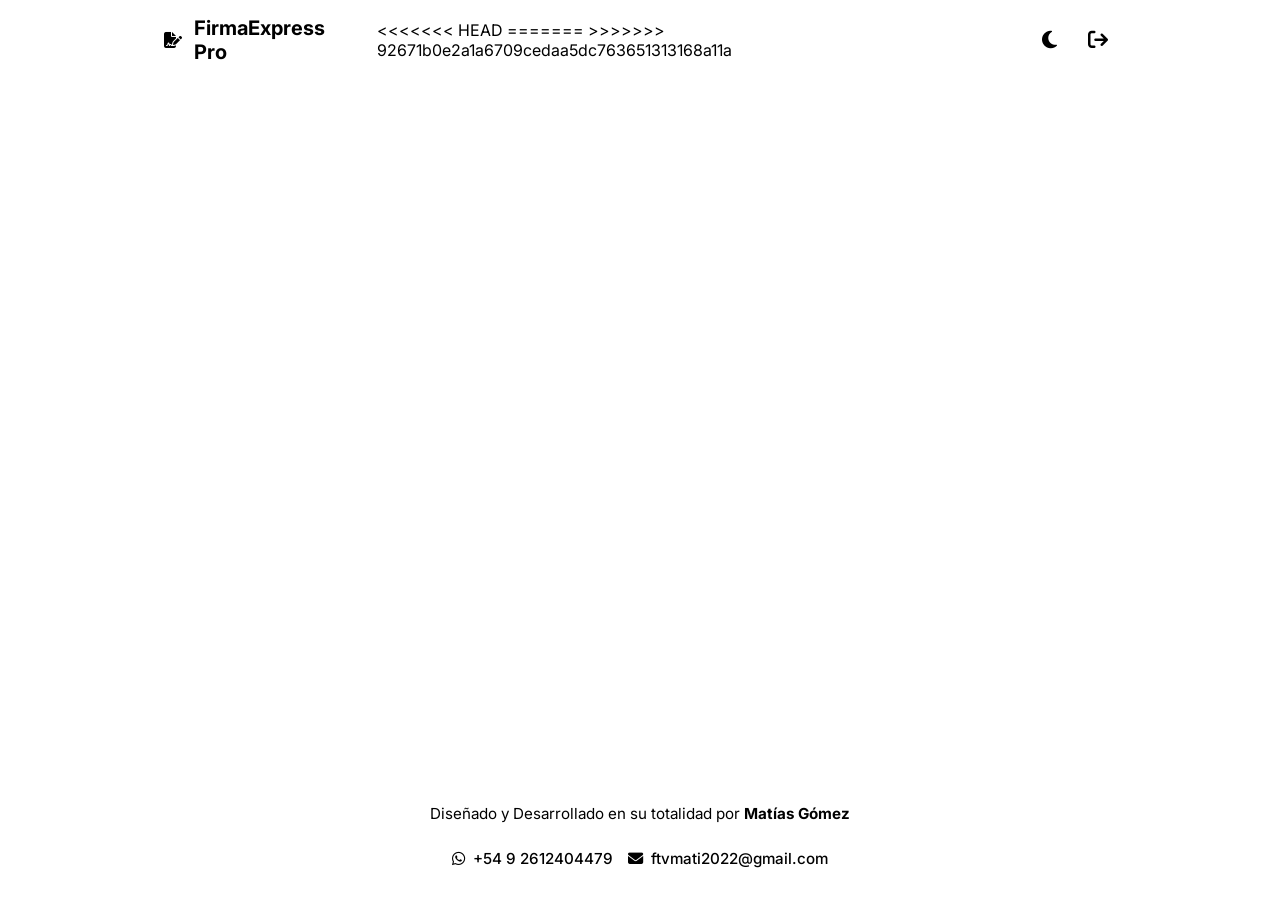
==== app.html @ 1c1e403b "MN" ====
<!DOCTYPE html>
<html lang="es">
<head>
    <meta charset="UTF-8">
    <meta name="viewport" content="width=device-width, initial-scale=1.0">
    <title>Panel de Control - FirmaExpress Pro</title>
    <meta name="darkreader-lock"> <!-- Bloquea extensiones como Dark Reader -->
    <link rel="stylesheet" href="styles.css">
    <link href="https://fonts.googleapis.com/css2?family=Inter:wght@300;400;500;600;700&display=swap" rel="stylesheet">
    <link rel="stylesheet" href="https://cdnjs.cloudflare.com/ajax/libs/font-awesome/6.4.0/css/all.min.css">
    <style>
        /* Estilos para el Modal y Selectores */
        .modal { display: none; position: fixed; top: 0; left: 0; width: 100%; height: 100%; background: rgba(0,0,0,0.6); align-items: center; justify-content: center; z-index: 1000; backdrop-filter: blur(4px); padding: 20px; }
        .modal-content { background: var(--surface-color); padding: 30px; border-radius: var(--border-radius); width: 90%; max-width: 500px; box-shadow: var(--shadow-lg); max-height: 90vh; overflow-y: auto; position: relative; }
        .form-group-modal { margin-bottom: 15px; }
        .form-group-modal label { display: block; margin-bottom: 5px; font-weight: 500; color: var(--text-primary); }
        .form-group-modal input, .form-group-modal select { width: 100%; padding: 12px; border: 1px solid var(--border-color); border-radius: 8px; background: var(--bg-color); color: var(--text-primary); font-family: inherit; }
        .flex-between { display: flex; justify-content: space-between; align-items: center; }
        
        .radio-group { display: flex; flex-direction: column; gap: 10px; margin-top: 15px; }
        .radio-option { display: flex; align-items: center; gap: 10px; cursor: pointer; padding: 10px; border: 1px solid var(--border-color); border-radius: 8px; transition: all 0.2s; }
        .radio-option:hover { border-color: var(--primary-color); background: rgba(37, 99, 235, 0.05); }
        .radio-option input[type="radio"] { accent-color: var(--primary-color); transform: scale(1.2); }
    </style>
</head>
<body>
    <header>
        <div class="header-content">
            <div class="logo">
                <img id="customLogo" src="" style="display: none; height: 40px; border-radius: 4px; margin-right: 10px;" onerror="this.style.display='none'; document.getElementById('defaultLogoIcon').style.display='block';">
                <i class="fa-solid fa-file-signature" id="defaultLogoIcon"></i>
                <h1 id="headerTitle">FirmaExpress Pro</h1>
            </div>
            <div style="display: flex; gap: 15px; align-items: center;">
                <span id="userEmailDisplay" style="font-size: 0.9rem; color: var(--text-secondary); font-weight: 500;"></span>
                <button id="btnPerfil" class="icon-btn" title="Mi Perfil / Cambiar Clave" style="display: none;" onclick="abrirModalPerfil()">
                    <i class="fa-solid fa-user-gear"></i>
                </button>
<<<<<<< HEAD
=======
                <button id="btnDownloadPDF" class="icon-btn" title="Descargar PDF" style="display: none;" onclick="descargarUltimoPDF()">
                    <i class="fa-solid fa-file-arrow-down"></i>
                </button>
>>>>>>> 92671b0e2a1a6709cedaa5dc763651313168a11a
                <button id="themeToggle" class="icon-btn" aria-label="Cambiar tema">
                    <i class="fa-solid fa-moon"></i>
                </button>
                <button id="btnLogout" class="icon-btn" aria-label="Cerrar sesión" title="Cerrar sesión" style="color: var(--danger-color);">
                    <i class="fa-solid fa-arrow-right-from-bracket"></i>
                </button>
            </div>
        </div>
    </header>

    <!-- ========================================== -->
    <!-- DASHBOARD SUPER ADMIN (Solo visible para Matías) -->
    <!-- ========================================== -->
    <main class="container" id="superAdminDashboard" style="display: none;">
        <section class="card">
            <div class="flex-between" style="margin-bottom: 25px;">
                <h2><i class="fa-solid fa-building-user"></i> Empresas Clientes</h2>
                <button class="btn btn-primary" onclick="abrirModalEmpresa()">
                    <i class="fa-solid fa-plus"></i> Registrar Empresa
                </button>
            </div>
            
            <div class="table-container">
                <table class="modern-table">
                    <thead>
                        <tr>
                            <th>Nombre / WhatsApp</th>
                            <th>Email de Acceso</th>
                            <th>Acciones</th>
                        </tr>
                    </thead>
                    <tbody id="empresasList">
                        <!-- Generado por JS -->
                    </tbody>
                </table>
            </div>
        </section>
    </main>


    <!-- ========================================== -->
    <!-- DASHBOARD CLIENTE / TENANT -->
    <!-- ========================================== -->
    <main class="container" id="tenantDashboard" style="display: none;">
        
        <!-- Botón Volver (solo le aparece a Matías cuando entra a revisar un cliente) -->
        <button id="btnVolverAdmin" class="btn" style="display: none; margin-bottom: 20px; background-color: var(--text-secondary); color: white;" onclick="volverAlAdmin()">
            <i class="fa-solid fa-arrow-left"></i> Volver a mi panel de administrador
        </button>

        <section class="card upload-section">
            <h2><i class="fa-solid fa-cloud-arrow-up"></i> Enviar Documento a Firmar</h2>
<<<<<<< HEAD
            <p class="subtitle">Subí el PDF original y elegí cómo querés que se aplique la firma digital.</p>
=======
            <p class="subtitle">Subí el PDF original y elegí cómo querés que se aplique la firma electrónica.</p>
>>>>>>> 92671b0e2a1a6709cedaa5dc763651313168a11a
            
            <form id="uploadForm" class="upload-form">
                <div class="form-group file-upload-wrapper">
                    <input type="file" id="pdfFile" accept="application/pdf" class="file-input" required>
                    <div class="file-upload-design">
                        <i class="fa-regular fa-file-pdf"></i>
                        <span id="fileNameDisplay">Hacé clic para seleccionar el PDF</span>
                    </div>
                </div>

                <!-- SELECTOR DE MODO DE FIRMA -->
                <div style="margin-top: 25px; margin-bottom: 25px; text-align: left; background: var(--bg-color); padding: 20px; border-radius: 8px; border: 1px solid var(--border-color);">
                    <label style="font-weight: 600; font-size: 1.1rem; color: var(--text-primary); display:block; margin-bottom: 10px;">
                        <i class="fa-solid fa-pen-nib"></i> Ubicación de la Firma en este PDF:
                    </label>
                    <div class="radio-group">
                        <label class="radio-option" style="flex-direction: column; align-items: flex-start;">
                            <div style="display: flex; align-items: center; gap: 10px; width: 100%;">
                                <input type="radio" name="modoFirma" value="misma_hoja" checked onchange="document.getElementById('posicionFirmaContainer').style.display='block'"> 
                                <span><strong>Misma Hoja:</strong> Estampar firma chiquita en la última hoja del documento original.</span>
                            </div>
                            <div id="posicionFirmaContainer" style="margin-left: 28px; margin-top: 10px; padding: 10px; background: rgba(0,0,0,0.02); border-radius: 8px; width: calc(100% - 28px);">
                                <label style="font-size: 0.9rem; color: var(--text-secondary); display: block; margin-bottom: 5px;"><i class="fa-solid fa-arrows-to-dot"></i> Seleccione la ubicación de la firma en la hoja:</label>
                                <select id="posicionFirma" style="width: 100%; padding: 8px; border-radius: 6px; border: 1px solid var(--border-color); background: var(--surface-color); color: var(--text-primary); font-family: inherit; margin-top: 5px;">
                                    <option value="abajo_izquierda">Abajo a la Izquierda</option>
                                    <option value="abajo_centro">Abajo en el Centro</option>
                                    <option value="abajo_derecha">Abajo a la Derecha</option>
                                    <option value="centro_izquierda">Centro a la Izquierda</option>
                                    <option value="centro">En el Centro</option>
                                    <option value="centro_derecha">Centro a la Derecha</option>
                                    <option value="arriba_izquierda">Arriba a la Izquierda</option>
                                    <option value="arriba_centro">Arriba en el Centro</option>
                                    <option value="arriba_derecha">Arriba a la Derecha</option>
                                </select>
                            </div>
                        </label>
                        <label class="radio-option">
<<<<<<< HEAD
=======
                            <input type="radio" name="modoFirma" value="todas_las_hojas" onchange="document.getElementById('posicionFirmaContainer').style.display='block'"> 
                            <span><strong>Todas las Hojas:</strong> Estampar la firma en la misma posición en todas las páginas del PDF.</span>
                        </label>
                        <label class="radio-option">
>>>>>>> 92671b0e2a1a6709cedaa5dc763651313168a11a
                            <input type="radio" name="modoFirma" value="hoja_nueva" onchange="document.getElementById('posicionFirmaContainer').style.display='none'"> 
                            <span><strong>Hoja Anexa:</strong> Agregar una nueva hoja legal al final exclusiva para firmas (Ideal documentos largos).</span>
                        </label>
                    </div>
                </div>

                <button type="submit" class="btn btn-primary" id="btnUpload" disabled>
                    <i class="fa-solid fa-link"></i> Generar Link Único para el Cliente
                </button>
            </form>
        </section>

        <section class="card list-section">
<<<<<<< HEAD
            <h2 style="color: var(--primary-color);"><i class="fa-solid fa-clock-rotate-left"></i> Documentos Pendientes <span id="pendingCounter" class="counter-badge" style="display: none;">0</span></h2>
=======
            <div class="flex-between" style="margin-bottom: 15px;">
                <h2><i class="fa-solid fa-file-signature"></i> Documentos Pendientes <span id="pendingCounter" class="counter-badge" style="display: none;">0</span></h2>
            </div>
>>>>>>> 92671b0e2a1a6709cedaa5dc763651313168a11a
            <div class="table-container">
                <table class="modern-table">
                    <thead>
                        <tr>
<<<<<<< HEAD
                            <th>ARCHIVO PDF</th>
                            <th>ESTADO / INFO</th>
                            <th>ACCIONES</th>
=======
                            <th>Archivo PDF</th>
                            <th>Estado / Info</th>
                            <th>Acciones</th>
>>>>>>> 92671b0e2a1a6709cedaa5dc763651313168a11a
                        </tr>
                    </thead>
                    <tbody id="auditsList">
                        <!-- Generado por JS -->
<<<<<<< HEAD
=======
                        <tr class="empty-state">
                            <td colspan="3">Cargando documentos...</td>
                        </tr>
>>>>>>> 92671b0e2a1a6709cedaa5dc763651313168a11a
                    </tbody>
                </table>
            </div>
        </section>

<<<<<<< HEAD
        <section class="card list-section" style="margin-top: 30px;">
            <h2 style="color: var(--success-color);"><i class="fa-solid fa-history"></i> Historial de Documentos Firmados</h2>
            <div class="table-container">
                <table class="modern-table">
                    <thead>
                        <tr>
                            <th>ARCHIVO PDF</th>
                            <th>FECHA FIRMA</th>
                            <th>FIRMANTE</th>
                            <th>ACCIONES</th>
=======
        <section class="card list-section">
            <h2><i class="fa-solid fa-clock-rotate-left"></i> Historial de Documentos Firmados <span id="historyCounter" class="counter-badge" style="display: none;">0</span></h2>
            <div class="table-container">
                <table class="modern-table" id="historyTable">
                    <thead>
                        <tr>
                            <th>Archivo PDF</th>
                            <th>Fecha Firma</th>
                            <th>Firmante</th>
                            <th>Acciones</th>
>>>>>>> 92671b0e2a1a6709cedaa5dc763651313168a11a
                        </tr>
                    </thead>
                    <tbody id="historyList">
                        <!-- Generado por JS -->
<<<<<<< HEAD
                        <tr class="empty-state"><td colspan="4">No hay documentos firmados todavía.</td></tr>
=======
>>>>>>> 92671b0e2a1a6709cedaa5dc763651313168a11a
                    </tbody>
                </table>
            </div>
        </section>
    </main>


    <!-- ========================================== -->
    <!-- MODAL NUEVA EMPRESA -->
    <!-- ========================================== -->
    <div id="modalEmpresa" class="modal">
        <div class="modal-content card">
            <h2 style="margin-top: 0; color: var(--primary-color);" id="modalEmpresaTitle"><i class="fa-solid fa-building"></i> Dar de Alta Cliente</h2>
            <p style="color: var(--text-secondary); margin-bottom: 20px; font-size: 0.9rem;" id="modalEmpresaSub">Creá el usuario para que el estudio/empresa pueda ingresar a su propio panel privado.</p>
            
            <form id="formNuevaEmpresa">
                <input type="hidden" id="editEmpresaId">
                <div class="form-group-modal">
                    <label>Nombre Comercial</label>
                    <input type="text" id="empNombre" required placeholder="Ej: Estudio Jurídico López">
                </div>
                <div class="form-group-modal">
                    <label>WhatsApp de Contacto</label>
                    <input type="text" id="empWhatsapp" placeholder="Ej: 5492612404479">
                </div>
                <div class="form-group-modal">
                    <label>Email de Acceso</label>
                    <input type="email" id="empEmail" required placeholder="contacto@estudiolopez.com">
                </div>
                <div class="form-group-modal" id="passGroup">
                    <label>Contraseña Inicial</label>
                    <input type="text" id="empPassword" placeholder="Escribile una clave inicial">
                </div>
                <div class="form-group-modal">
                    <label>Logo de la Empresa (URL o Subir Archivo)</label>
                    <div style="display: flex; flex-direction: column; gap: 10px;">
                        <input type="url" id="empLogoUrl" placeholder="Pegar link de imagen aquí...">
                        <div style="display: flex; align-items: center; gap: 10px;">
                            <label for="empLogoFile" class="btn" style="background: var(--text-secondary); color: white; cursor: pointer; font-size: 0.8rem; margin: 0; flex: 1; text-align: center; padding: 8px;">
                                <i class="fa-solid fa-upload"></i> Seleccionar Imagen de PC
                            </label>
                            <input type="file" id="empLogoFile" accept="image/*" style="display: none;">
                        </div>
                        <div id="logoPreviewContainer" style="display: none; text-align: center; margin-top: 5px; padding: 10px; border: 1px dashed var(--border-color); border-radius: 8px;">
                            <p style="font-size: 0.7rem; color: var(--text-secondary); margin-bottom: 5px;">Vista previa del logo:</p>
                            <img id="logoPreview" src="" style="max-height: 60px; max-width: 100%; border-radius: 4px;">
                            <button type="button" class="btn" style="background: var(--danger-color); color: white; padding: 2px 8px; font-size: 0.7rem; margin-top: 5px; display: block; margin-left: auto; margin-right: auto;" onclick="quitarLogoPreview()">
                                <i class="fa-solid fa-trash"></i> Quitar
                            </button>
                        </div>
                    </div>
                </div>
                <div class="form-group-modal">
                    <label>Color Corporativo (Marca Blanca)</label>
                    <div style="display: flex; align-items: center; gap: 15px; background: var(--bg-color); padding: 10px; border-radius: 8px; border: 1px solid var(--border-color);">
                        <input type="color" id="empColor" value="#2563eb" style="width: 50px; height: 40px; border: none; background: none; cursor: pointer;">
                        <span style="font-size: 0.85rem; color: var(--text-secondary);">Elegí el color principal del panel para este cliente.</span>
                    </div>
                </div>
                <div id="editActions" style="display: none; margin-top: 10px; padding: 10px; background: rgba(59, 130, 246, 0.05); border-radius: 8px;">
                    <p style="font-size: 0.8rem; margin-bottom: 5px;"><strong>Gestión de Claves:</strong></p>
                    <button type="button" class="btn" style="background: var(--warning-color); color: white; width: 100%; font-size: 0.8rem;" onclick="mandarResetClave()">
                        <i class="fa-solid fa-envelope-open-text"></i> Enviar Email para Reestablecer Clave
                    </button>
                </div>
                <div style="display: flex; gap: 15px; margin-top: 25px;">
                    <button type="button" class="btn" style="background: transparent; color: var(--danger-color); border: 1px solid var(--danger-color); flex: 1;" onclick="cerrarModalEmpresa()">Cancelar</button>
                    <button type="submit" class="btn btn-primary" style="flex: 2;" id="btnGuardarEmpresa">Guardar Cambios</button>
                </div>
            </form>
        </div>
    </div>

    <!-- ========================================== -->
    <!-- MODAL MI PERFIL (CLIENTE) -->
    <!-- ========================================== -->
    <div id="modalPerfil" class="modal">
        <div class="modal-content card">
            <h2 style="margin-top: 0; color: var(--primary-color);"><i class="fa-solid fa-user-shield"></i> Mi Perfil</h2>
            <p style="color: var(--text-secondary); margin-bottom: 20px; font-size: 0.9rem;">Podés cambiar tu contraseña de acceso aquí.</p>
            
            <form id="formCambiarClave">
                <div class="form-group-modal">
                    <label>Nueva Contraseña</label>
                    <input type="password" id="newPassword" required minlength="6" placeholder="Mínimo 6 caracteres">
                </div>
                <div class="form-group-modal">
                    <label>Repetir Nueva Contraseña</label>
                    <input type="password" id="newPasswordConfirm" required minlength="6">
                </div>
                <div style="display: flex; gap: 15px; margin-top: 30px;">
                    <button type="button" class="btn" style="background: transparent; color: var(--text-secondary); border: 1px solid var(--text-secondary); flex: 1;" onclick="cerrarModalPerfil()">Cerrar</button>
                    <button type="submit" class="btn btn-primary" style="flex: 2;">Actualizar Contraseña</button>
                </div>
            </form>
        </div>
    </div>

    <footer>
        <div class="footer-content">
            <p class="credits">Diseñado y Desarrollado en su totalidad por <strong>Matías Gómez</strong></p>
            <div class="contact-info" style="display: flex; gap: 15px; justify-content: center; margin-top: 10px;">
                <a href="https://wa.me/5492612404479" target="_blank" class="contact-item" style="color: var(--text-secondary); text-decoration: none;">
                    <i class="fa-brands fa-whatsapp"></i> +54 9 2612404479
                </a>
                <a href="mailto:ftvmati2022@gmail.com" class="contact-item" style="color: var(--text-secondary); text-decoration: none;">
                    <i class="fa-solid fa-envelope"></i> ftvmati2022@gmail.com
                </a>
            </div>
        </div>
    </footer>

    <!-- Firebase SDK -->
    <script src="https://www.gstatic.com/firebasejs/10.9.0/firebase-app-compat.js"></script>
    <script src="https://www.gstatic.com/firebasejs/10.9.0/firebase-auth-compat.js"></script>
    <script src="https://www.gstatic.com/firebasejs/10.9.0/firebase-firestore-compat.js"></script>
    <script src="https://unpkg.com/pdf-lib/dist/pdf-lib.min.js"></script>
    
    <script src="app.js" defer></script>
</body>
</html>
---- styles.css ----
:root {
    color-scheme: only light; /* Avisa al navegador que no fuerce modo oscuro */
}

/* MODO CLARO (LUNA) - BLANCO ABSOLUTO FORZADO */
html[data-theme="light"], 
body[data-theme="light"],
[data-theme="light"] :root {
    --bg-color: #ffffff !important;
    --surface-color: #ffffff !important;
    --text-primary: #000000 !important;
    --text-secondary: #334155 !important;
    --primary-color: #2563eb !important;
    --primary-hover: #1d4ed8 !important;
    --success-color: #10b981 !important;
    --danger-color: #ef4444 !important;
    --warning-color: #f59e0b !important;
    --border-color: #cbd5e1 !important;
    --shadow-sm: 0 1px 3px 0 rgb(0 0 0 / 0.1) !important;
    --shadow-md: 0 4px 6px -1px rgb(0 0 0 / 0.1) !important;
    --shadow-lg: 0 10px 15px -3px rgb(0 0 0 / 0.1) !important;
    background-color: #ffffff !important;
    color: #000000 !important;
}

/* MODO OSCURO (SOL) - NEGRO CARBÓN PURO */
html[data-theme="dark"],
body[data-theme="dark"] {
    --bg-color: #000000 !important;
    --surface-color: #0a0a0a !important;
    --text-primary: #ffffff !important;
    --text-secondary: #a1a1aa !important;
    --primary-color: #3b82f6 !important;
    --primary-hover: #60a5fa !important;
    --success-color: #10b981 !important;
    --danger-color: #ef4444 !important;
    --warning-color: #f59e0b !important;
    --border-color: #27272a !important;
    --shadow-md: 0 4px 6px -1px rgb(0 0 0 / 0.8) !important;
    --shadow-lg: 0 10px 15px -3px rgb(0 0 0 / 0.9) !important;
    background-color: #000000 !important;
}

/* Estilos para select y option (asegurar visibilidad en modo oscuro) */
select, option {
    background-color: var(--surface-color);
    color: var(--text-primary);
}

select:focus {
    outline: none;
    border-color: var(--primary-color);
}

* {
    box-sizing: border-box;
    margin: 0;
    padding: 0;
}

body {
    font-family: 'Inter', system-ui, -apple-system, sans-serif;
    background-color: var(--bg-color);
    color: var(--text-primary);
    transition: var(--transition);
    display: flex;
    flex-direction: column;
    min-height: 100vh;
}

/* Header */
header {
    background-color: var(--surface-color);
    box-shadow: var(--shadow-sm);
    padding: 1rem 0;
    position: sticky;
    top: 0;
    z-index: 10;
}

.header-content {
    max-width: 1000px;
    margin: 0 auto;
    padding: 0 1.5rem;
    display: flex;
    justify-content: space-between;
    align-items: center;
}

.logo {
    display: flex;
    align-items: center;
    gap: 0.75rem;
    color: var(--primary-color);
}

.logo h1 {
    font-size: 1.25rem;
    font-weight: 700;
    color: var(--text-primary);
}

.icon-btn {
    background: none;
    border: none;
    cursor: pointer;
    font-size: 1.25rem;
    color: var(--text-secondary);
    padding: 0.5rem;
    border-radius: 50%;
    transition: all 0.2s;
}

.icon-btn:hover {
    color: var(--primary-color);
    background-color: rgba(59, 130, 246, 0.1);
}

/* Container & Layout */
.container {
    max-width: 1000px;
    margin: 2rem auto;
    padding: 0 1.5rem;
    flex: 1;
    display: flex;
    flex-direction: column;
    gap: 2rem;
}

/* Tarjetas (Cards) */
.card {
    background-color: var(--surface-color);
    border-radius: var(--border-radius);
    padding: 2rem;
    box-shadow: var(--shadow-md);
    transition: var(--transition);
}

.card h2 {
    font-size: 1.5rem;
    font-weight: 600;
    margin-bottom: 0.5rem;
    display: flex;
    align-items: center;
    gap: 0.75rem;
}

.subtitle {
    color: var(--text-secondary);
    margin-bottom: 2rem;
    font-size: 0.95rem;
}

/* Formularios */
.upload-form {
    display: flex;
    flex-direction: column;
    gap: 1.5rem;
    max-width: 1000px;
}

/* Subida de Archivos */
.file-upload-wrapper {
    position: relative;
    cursor: pointer;
}

.file-input {
    position: absolute;
    width: 100%;
    height: 100%;
    opacity: 0;
    cursor: pointer;
    z-index: 2;
}

.file-upload-design {
    display: flex;
    align-items: center;
    justify-content: center;
    flex-direction: column;
    gap: 1rem;
    padding: 3rem;
    border: 2px dashed var(--border-color);
    border-radius: 8px;
    background-color: rgba(59, 130, 246, 0.02);
    transition: all 0.2s;
    color: var(--text-secondary);
    text-align: center;
    font-size: 1.1rem;
}

.file-upload-design i {
    font-size: 3.5rem;
    color: var(--primary-color);
}

.file-upload-wrapper:hover .file-upload-design {
    border-color: var(--primary-color);
    background-color: rgba(59, 130, 246, 0.05);
}

/* Botones */
.btn {
    padding: 0.8rem 1.5rem;
    border: none;
    border-radius: 8px;
    font-size: 1rem;
    font-weight: 600;
    cursor: pointer;
    transition: all 0.2s;
    display: flex;
    align-items: center;
    justify-content: center;
    gap: 0.5rem;
    width: fit-content;
}

.btn-primary {
    background-color: var(--primary-color);
    color: white;
    box-shadow: 0 2px 4px rgba(59, 130, 246, 0.3);
}

.btn-primary:hover:not(:disabled) {
    background-color: var(--primary-hover);
    transform: translateY(-1px);
}

.btn:disabled {
    opacity: 0.5;
    cursor: not-allowed;
}

.td-actions .icon-btn {
    margin-right: 0.5rem;
    font-size: 1.1rem;
}

/* Tablas */
.table-container {
    overflow-x: auto;
}

.modern-table {
    width: 100%;
    border-collapse: collapse;
    margin-top: 1rem;
}

.modern-table th,
.modern-table td {
    padding: 1rem;
    text-align: left;
    border-bottom: 1px solid var(--border-color);
}

.modern-table th {
    font-weight: 600;
    color: var(--text-secondary);
    text-transform: uppercase;
    font-size: 0.8rem;
    letter-spacing: 0.5px;
}

.modern-table tbody tr:hover {
    background-color: rgba(59, 130, 246, 0.03);
}

/* Estados */
.empty-state {
    text-align: center;
    color: var(--text-secondary);
    padding: 3rem 2rem;
}

.error-state {
    text-align: center;
    color: var(--danger-color);
    padding: 2.5rem 1.5rem;
    animation: fadeIn 0.5s ease-out, pulse 2s infinite;
    background: rgba(239, 68, 68, 0.05);
    border-radius: 8px;
    border: 1px solid rgba(239, 68, 68, 0.2);
}

.error-state i {
    font-size: 2.5rem;
    margin-bottom: 1rem;
    opacity: 0.8;
}

.error-message-text {
    font-weight: 500;
    max-width: 400px;
    margin: 0.5rem auto;
    line-height: 1.4;
}

@keyframes fadeIn {
    from { opacity: 0; transform: translateY(10px); }
    to { opacity: 1; transform: translateY(0); }
}

@keyframes pulse {
    0% { transform: scale(1); }
    50% { transform: scale(1.02); }
    100% { transform: scale(1); }
}

.badge {
    padding: 0.3rem 0.6rem;
    border-radius: 20px;
    font-size: 0.8rem;
    font-weight: 600;
}

.badge-pending {
    background-color: rgba(245, 158, 11, 0.1);
    color: var(--warning-color);
}

.badge-signed {
    background-color: rgba(16, 185, 129, 0.1);
    color: var(--success-color);
}

/* Nuevos estilos para información de pendientes */
.counter-badge {
    background-color: var(--warning-color);
    color: white;
    padding: 0.15rem 0.6rem;
    border-radius: 12px;
    font-size: 0.9rem;
    font-weight: 700;
    margin-left: 0.5rem;
    vertical-align: middle;
}

.status-info-container {
    display: flex;
    flex-direction: column;
    gap: 0.4rem;
}

.status-date, .status-age {
    display: block;
    font-size: 0.75rem;
    color: var(--text-secondary);
    font-weight: 500;
    line-height: 1.2;
}

.status-age {
    color: var(--warning-color);
    font-weight: 600;
}

/* Footer (Matías Gómez) */
footer {
    background-color: var(--surface-color);
    border-top: 1px solid var(--border-color);
    margin-top: auto;
    padding: 2rem 0;
    text-align: center;
}

.footer-content {
    max-width: 1000px;
    margin: 0 auto;
    padding: 0 1.5rem;
    display: flex;
    flex-direction: column;
    gap: 1rem;
    align-items: center;
}

.credits {
    color: var(--text-secondary);
    font-size: 0.95rem;
}

.credits strong {
    color: var(--primary-color);
}

.contact-info {
    display: flex;
    gap: 1.5rem;
    flex-wrap: wrap;
    justify-content: center;
}

.contact-item {
    display: flex;
    align-items: center;
    gap: 0.5rem;
    color: var(--text-secondary);
    text-decoration: none;
    font-weight: 500;
    font-size: 0.95rem;
    transition: color 0.2s;
}

.contact-item:hover {
    color: var(--primary-color);
}

/* Responsive */
@media (max-width: 768px) {
    .card {
        padding: 1.5rem;
    }
    .btn {
        width: 100%;
    }
}
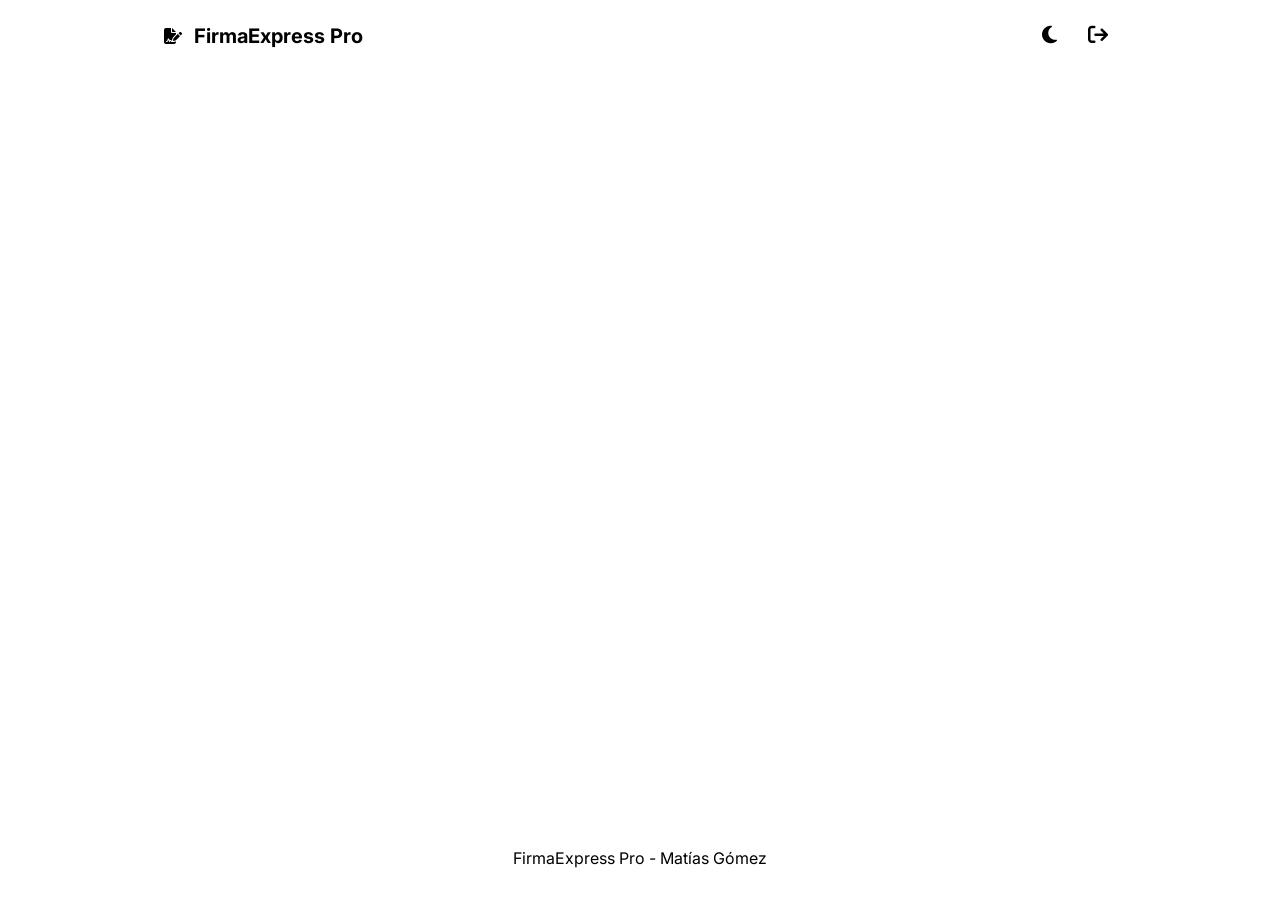
==== commit e7219162: "d" ====
--- a/app.html
+++ b/app.html
@@ -4,23 +4,20 @@
     <meta charset="UTF-8">
     <meta name="viewport" content="width=device-width, initial-scale=1.0">
     <title>Panel de Control - FirmaExpress Pro</title>
-    <meta name="darkreader-lock"> <!-- Bloquea extensiones como Dark Reader -->
+    <meta name="darkreader-lock">
     <link rel="stylesheet" href="styles.css">
     <link href="https://fonts.googleapis.com/css2?family=Inter:wght@300;400;500;600;700&display=swap" rel="stylesheet">
     <link rel="stylesheet" href="https://cdnjs.cloudflare.com/ajax/libs/font-awesome/6.4.0/css/all.min.css">
     <style>
-        /* Estilos para el Modal y Selectores */
         .modal { display: none; position: fixed; top: 0; left: 0; width: 100%; height: 100%; background: rgba(0,0,0,0.6); align-items: center; justify-content: center; z-index: 1000; backdrop-filter: blur(4px); padding: 20px; }
         .modal-content { background: var(--surface-color); padding: 30px; border-radius: var(--border-radius); width: 90%; max-width: 500px; box-shadow: var(--shadow-lg); max-height: 90vh; overflow-y: auto; position: relative; }
         .form-group-modal { margin-bottom: 15px; }
         .form-group-modal label { display: block; margin-bottom: 5px; font-weight: 500; color: var(--text-primary); }
         .form-group-modal input, .form-group-modal select { width: 100%; padding: 12px; border: 1px solid var(--border-color); border-radius: 8px; background: var(--bg-color); color: var(--text-primary); font-family: inherit; }
         .flex-between { display: flex; justify-content: space-between; align-items: center; }
-        
         .radio-group { display: flex; flex-direction: column; gap: 10px; margin-top: 15px; }
         .radio-option { display: flex; align-items: center; gap: 10px; cursor: pointer; padding: 10px; border: 1px solid var(--border-color); border-radius: 8px; transition: all 0.2s; }
         .radio-option:hover { border-color: var(--primary-color); background: rgba(37, 99, 235, 0.05); }
-        .radio-option input[type="radio"] { accent-color: var(--primary-color); transform: scale(1.2); }
     </style>
 </head>
 <body>
@@ -33,28 +30,22 @@
             </div>
             <div style="display: flex; gap: 15px; align-items: center;">
                 <span id="userEmailDisplay" style="font-size: 0.9rem; color: var(--text-secondary); font-weight: 500;"></span>
-                <button id="btnPerfil" class="icon-btn" title="Mi Perfil / Cambiar Clave" style="display: none;" onclick="abrirModalPerfil()">
+                <button id="btnPerfil" class="icon-btn" title="Mi Perfil" style="display: none;" onclick="abrirModalPerfil()">
                     <i class="fa-solid fa-user-gear"></i>
                 </button>
-<<<<<<< HEAD
-=======
-                <button id="btnDownloadPDF" class="icon-btn" title="Descargar PDF" style="display: none;" onclick="descargarUltimoPDF()">
+                <button id="btnDownloadPDF" class="icon-btn" title="Descargar Último PDF" style="display: none;" onclick="descargarUltimoPDF()">
                     <i class="fa-solid fa-file-arrow-down"></i>
                 </button>
->>>>>>> 92671b0e2a1a6709cedaa5dc763651313168a11a
                 <button id="themeToggle" class="icon-btn" aria-label="Cambiar tema">
                     <i class="fa-solid fa-moon"></i>
                 </button>
-                <button id="btnLogout" class="icon-btn" aria-label="Cerrar sesión" title="Cerrar sesión" style="color: var(--danger-color);">
+                <button id="btnLogout" class="icon-btn" title="Cerrar sesión" style="color: var(--danger-color);">
                     <i class="fa-solid fa-arrow-right-from-bracket"></i>
                 </button>
             </div>
         </div>
     </header>
 
-    <!-- ========================================== -->
-    <!-- DASHBOARD SUPER ADMIN (Solo visible para Matías) -->
-    <!-- ========================================== -->
     <main class="container" id="superAdminDashboard" style="display: none;">
         <section class="card">
             <div class="flex-between" style="margin-bottom: 25px;">
@@ -63,258 +54,96 @@
                     <i class="fa-solid fa-plus"></i> Registrar Empresa
                 </button>
             </div>
-            
             <div class="table-container">
                 <table class="modern-table">
                     <thead>
-                        <tr>
-                            <th>Nombre / WhatsApp</th>
-                            <th>Email de Acceso</th>
-                            <th>Acciones</th>
-                        </tr>
+                        <tr><th>Empresa</th><th>Email</th><th>Acciones</th></tr>
                     </thead>
-                    <tbody id="empresasList">
-                        <!-- Generado por JS -->
-                    </tbody>
+                    <tbody id="empresasList"></tbody>
                 </table>
             </div>
         </section>
     </main>
 
-
-    <!-- ========================================== -->
-    <!-- DASHBOARD CLIENTE / TENANT -->
-    <!-- ========================================== -->
     <main class="container" id="tenantDashboard" style="display: none;">
-        
-        <!-- Botón Volver (solo le aparece a Matías cuando entra a revisar un cliente) -->
         <button id="btnVolverAdmin" class="btn" style="display: none; margin-bottom: 20px; background-color: var(--text-secondary); color: white;" onclick="volverAlAdmin()">
-            <i class="fa-solid fa-arrow-left"></i> Volver a mi panel de administrador
+            <i class="fa-solid fa-arrow-left"></i> Volver al Panel Admin
         </button>
 
         <section class="card upload-section">
             <h2><i class="fa-solid fa-cloud-arrow-up"></i> Enviar Documento a Firmar</h2>
-<<<<<<< HEAD
-            <p class="subtitle">Subí el PDF original y elegí cómo querés que se aplique la firma digital.</p>
-=======
-            <p class="subtitle">Subí el PDF original y elegí cómo querés que se aplique la firma electrónica.</p>
->>>>>>> 92671b0e2a1a6709cedaa5dc763651313168a11a
-            
+            <p class="subtitle">Subí el PDF original y elegí el modo de firma.</p>
             <form id="uploadForm" class="upload-form">
                 <div class="form-group file-upload-wrapper">
                     <input type="file" id="pdfFile" accept="application/pdf" class="file-input" required>
                     <div class="file-upload-design">
                         <i class="fa-regular fa-file-pdf"></i>
-                        <span id="fileNameDisplay">Hacé clic para seleccionar el PDF</span>
+                        <span id="fileNameDisplay">Seleccionar PDF</span>
                     </div>
                 </div>
-
-                <!-- SELECTOR DE MODO DE FIRMA -->
-                <div style="margin-top: 25px; margin-bottom: 25px; text-align: left; background: var(--bg-color); padding: 20px; border-radius: 8px; border: 1px solid var(--border-color);">
-                    <label style="font-weight: 600; font-size: 1.1rem; color: var(--text-primary); display:block; margin-bottom: 10px;">
-                        <i class="fa-solid fa-pen-nib"></i> Ubicación de la Firma en este PDF:
+                <div class="radio-group" style="background: var(--bg-color); padding: 20px; border-radius: 8px; border: 1px solid var(--border-color); margin: 20px 0;">
+                    <label class="radio-option">
+                        <input type="radio" name="modoFirma" value="misma_hoja" checked>
+                        <span><strong>Misma Hoja:</strong> Firma en la última página.</span>
                     </label>
-                    <div class="radio-group">
-                        <label class="radio-option" style="flex-direction: column; align-items: flex-start;">
-                            <div style="display: flex; align-items: center; gap: 10px; width: 100%;">
-                                <input type="radio" name="modoFirma" value="misma_hoja" checked onchange="document.getElementById('posicionFirmaContainer').style.display='block'"> 
-                                <span><strong>Misma Hoja:</strong> Estampar firma chiquita en la última hoja del documento original.</span>
-                            </div>
-                            <div id="posicionFirmaContainer" style="margin-left: 28px; margin-top: 10px; padding: 10px; background: rgba(0,0,0,0.02); border-radius: 8px; width: calc(100% - 28px);">
-                                <label style="font-size: 0.9rem; color: var(--text-secondary); display: block; margin-bottom: 5px;"><i class="fa-solid fa-arrows-to-dot"></i> Seleccione la ubicación de la firma en la hoja:</label>
-                                <select id="posicionFirma" style="width: 100%; padding: 8px; border-radius: 6px; border: 1px solid var(--border-color); background: var(--surface-color); color: var(--text-primary); font-family: inherit; margin-top: 5px;">
-                                    <option value="abajo_izquierda">Abajo a la Izquierda</option>
-                                    <option value="abajo_centro">Abajo en el Centro</option>
-                                    <option value="abajo_derecha">Abajo a la Derecha</option>
-                                    <option value="centro_izquierda">Centro a la Izquierda</option>
-                                    <option value="centro">En el Centro</option>
-                                    <option value="centro_derecha">Centro a la Derecha</option>
-                                    <option value="arriba_izquierda">Arriba a la Izquierda</option>
-                                    <option value="arriba_centro">Arriba en el Centro</option>
-                                    <option value="arriba_derecha">Arriba a la Derecha</option>
-                                </select>
-                            </div>
-                        </label>
-                        <label class="radio-option">
-<<<<<<< HEAD
-=======
-                            <input type="radio" name="modoFirma" value="todas_las_hojas" onchange="document.getElementById('posicionFirmaContainer').style.display='block'"> 
-                            <span><strong>Todas las Hojas:</strong> Estampar la firma en la misma posición en todas las páginas del PDF.</span>
-                        </label>
-                        <label class="radio-option">
->>>>>>> 92671b0e2a1a6709cedaa5dc763651313168a11a
-                            <input type="radio" name="modoFirma" value="hoja_nueva" onchange="document.getElementById('posicionFirmaContainer').style.display='none'"> 
-                            <span><strong>Hoja Anexa:</strong> Agregar una nueva hoja legal al final exclusiva para firmas (Ideal documentos largos).</span>
-                        </label>
+                    <label class="radio-option">
+                        <input type="radio" name="modoFirma" value="hoja_nueva">
+                        <span><strong>Hoja Anexa:</strong> Nueva página legal al final.</span>
+                    </label>
+                    <div id="posicionFirmaContainer" style="margin-top: 10px;">
+                        <label style="font-size: 0.8rem; color: var(--text-secondary);">Posición de firma:</label>
+                        <select id="posicionFirma">
+                            <option value="abajo_derecha">Abajo Derecha</option>
+                            <option value="abajo_centro">Abajo Centro</option>
+                            <option value="abajo_izquierda">Abajo Izquierda</option>
+                        </select>
                     </div>
                 </div>
-
                 <button type="submit" class="btn btn-primary" id="btnUpload" disabled>
-                    <i class="fa-solid fa-link"></i> Generar Link Único para el Cliente
+                    <i class="fa-solid fa-link"></i> Generar Link para Cliente
                 </button>
             </form>
         </section>
 
         <section class="card list-section">
-<<<<<<< HEAD
             <h2 style="color: var(--primary-color);"><i class="fa-solid fa-clock-rotate-left"></i> Documentos Pendientes <span id="pendingCounter" class="counter-badge" style="display: none;">0</span></h2>
-=======
-            <div class="flex-between" style="margin-bottom: 15px;">
-                <h2><i class="fa-solid fa-file-signature"></i> Documentos Pendientes <span id="pendingCounter" class="counter-badge" style="display: none;">0</span></h2>
-            </div>
->>>>>>> 92671b0e2a1a6709cedaa5dc763651313168a11a
             <div class="table-container">
                 <table class="modern-table">
-                    <thead>
-                        <tr>
-<<<<<<< HEAD
-                            <th>ARCHIVO PDF</th>
-                            <th>ESTADO / INFO</th>
-                            <th>ACCIONES</th>
-=======
-                            <th>Archivo PDF</th>
-                            <th>Estado / Info</th>
-                            <th>Acciones</th>
->>>>>>> 92671b0e2a1a6709cedaa5dc763651313168a11a
-                        </tr>
-                    </thead>
-                    <tbody id="auditsList">
-                        <!-- Generado por JS -->
-<<<<<<< HEAD
-=======
-                        <tr class="empty-state">
-                            <td colspan="3">Cargando documentos...</td>
-                        </tr>
->>>>>>> 92671b0e2a1a6709cedaa5dc763651313168a11a
-                    </tbody>
+                    <thead><tr><th>Archivo</th><th>Estado</th><th>Acciones</th></tr></thead>
+                    <tbody id="auditsList"></tbody>
                 </table>
             </div>
         </section>
 
-<<<<<<< HEAD
         <section class="card list-section" style="margin-top: 30px;">
             <h2 style="color: var(--success-color);"><i class="fa-solid fa-history"></i> Historial de Documentos Firmados</h2>
             <div class="table-container">
                 <table class="modern-table">
-                    <thead>
-                        <tr>
-                            <th>ARCHIVO PDF</th>
-                            <th>FECHA FIRMA</th>
-                            <th>FIRMANTE</th>
-                            <th>ACCIONES</th>
-=======
-        <section class="card list-section">
-            <h2><i class="fa-solid fa-clock-rotate-left"></i> Historial de Documentos Firmados <span id="historyCounter" class="counter-badge" style="display: none;">0</span></h2>
-            <div class="table-container">
-                <table class="modern-table" id="historyTable">
-                    <thead>
-                        <tr>
-                            <th>Archivo PDF</th>
-                            <th>Fecha Firma</th>
-                            <th>Firmante</th>
-                            <th>Acciones</th>
->>>>>>> 92671b0e2a1a6709cedaa5dc763651313168a11a
-                        </tr>
-                    </thead>
-                    <tbody id="historyList">
-                        <!-- Generado por JS -->
-<<<<<<< HEAD
-                        <tr class="empty-state"><td colspan="4">No hay documentos firmados todavía.</td></tr>
-=======
->>>>>>> 92671b0e2a1a6709cedaa5dc763651313168a11a
-                    </tbody>
+                    <thead><tr><th>Archivo</th><th>Fecha</th><th>Firmante</th><th>Acciones</th></tr></thead>
+                    <tbody id="historyList"></tbody>
                 </table>
             </div>
         </section>
     </main>
 
-
-    <!-- ========================================== -->
-    <!-- MODAL NUEVA EMPRESA -->
-    <!-- ========================================== -->
+    <!-- Modales (Empresa, Perfil) -->
     <div id="modalEmpresa" class="modal">
-        <div class="modal-content card">
-            <h2 style="margin-top: 0; color: var(--primary-color);" id="modalEmpresaTitle"><i class="fa-solid fa-building"></i> Dar de Alta Cliente</h2>
-            <p style="color: var(--text-secondary); margin-bottom: 20px; font-size: 0.9rem;" id="modalEmpresaSub">Creá el usuario para que el estudio/empresa pueda ingresar a su propio panel privado.</p>
-            
+        <div class="modal-content">
+            <h2 id="modalEmpresaTitle">Empresa</h2>
             <form id="formNuevaEmpresa">
                 <input type="hidden" id="editEmpresaId">
-                <div class="form-group-modal">
-                    <label>Nombre Comercial</label>
-                    <input type="text" id="empNombre" required placeholder="Ej: Estudio Jurídico López">
+                <div class="form-group-modal"><label>Nombre</label><input type="text" id="empNombre" required></div>
+                <div class="form-group-modal"><label>WhatsApp</label><input type="text" id="empWhatsapp"></div>
+                <div class="form-group-modal"><label>Email</label><input type="email" id="empEmail" required></div>
+                <div class="form-group-modal" id="passGroup"><label>Clave</label><input type="password" id="empPassword"></div>
+                <div class="form-group-modal"><label>Logo URL</label><input type="url" id="empLogoUrl"></div>
+                <div class="form-group-modal"><label>Color</label><input type="color" id="empColor" value="#2563eb"></div>
+                <div id="editActions" style="display: none; margin-bottom: 15px;">
+                    <button type="button" class="btn" style="background: var(--warning-color); color: white; width: 100%;">Reestablecer Clave</button>
                 </div>
-                <div class="form-group-modal">
-                    <label>WhatsApp de Contacto</label>
-                    <input type="text" id="empWhatsapp" placeholder="Ej: 5492612404479">
-                </div>
-                <div class="form-group-modal">
-                    <label>Email de Acceso</label>
-                    <input type="email" id="empEmail" required placeholder="contacto@estudiolopez.com">
-                </div>
-                <div class="form-group-modal" id="passGroup">
-                    <label>Contraseña Inicial</label>
-                    <input type="text" id="empPassword" placeholder="Escribile una clave inicial">
-                </div>
-                <div class="form-group-modal">
-                    <label>Logo de la Empresa (URL o Subir Archivo)</label>
-                    <div style="display: flex; flex-direction: column; gap: 10px;">
-                        <input type="url" id="empLogoUrl" placeholder="Pegar link de imagen aquí...">
-                        <div style="display: flex; align-items: center; gap: 10px;">
-                            <label for="empLogoFile" class="btn" style="background: var(--text-secondary); color: white; cursor: pointer; font-size: 0.8rem; margin: 0; flex: 1; text-align: center; padding: 8px;">
-                                <i class="fa-solid fa-upload"></i> Seleccionar Imagen de PC
-                            </label>
-                            <input type="file" id="empLogoFile" accept="image/*" style="display: none;">
-                        </div>
-                        <div id="logoPreviewContainer" style="display: none; text-align: center; margin-top: 5px; padding: 10px; border: 1px dashed var(--border-color); border-radius: 8px;">
-                            <p style="font-size: 0.7rem; color: var(--text-secondary); margin-bottom: 5px;">Vista previa del logo:</p>
-                            <img id="logoPreview" src="" style="max-height: 60px; max-width: 100%; border-radius: 4px;">
-                            <button type="button" class="btn" style="background: var(--danger-color); color: white; padding: 2px 8px; font-size: 0.7rem; margin-top: 5px; display: block; margin-left: auto; margin-right: auto;" onclick="quitarLogoPreview()">
-                                <i class="fa-solid fa-trash"></i> Quitar
-                            </button>
-                        </div>
-                    </div>
-                </div>
-                <div class="form-group-modal">
-                    <label>Color Corporativo (Marca Blanca)</label>
-                    <div style="display: flex; align-items: center; gap: 15px; background: var(--bg-color); padding: 10px; border-radius: 8px; border: 1px solid var(--border-color);">
-                        <input type="color" id="empColor" value="#2563eb" style="width: 50px; height: 40px; border: none; background: none; cursor: pointer;">
-                        <span style="font-size: 0.85rem; color: var(--text-secondary);">Elegí el color principal del panel para este cliente.</span>
-                    </div>
-                </div>
-                <div id="editActions" style="display: none; margin-top: 10px; padding: 10px; background: rgba(59, 130, 246, 0.05); border-radius: 8px;">
-                    <p style="font-size: 0.8rem; margin-bottom: 5px;"><strong>Gestión de Claves:</strong></p>
-                    <button type="button" class="btn" style="background: var(--warning-color); color: white; width: 100%; font-size: 0.8rem;" onclick="mandarResetClave()">
-                        <i class="fa-solid fa-envelope-open-text"></i> Enviar Email para Reestablecer Clave
-                    </button>
-                </div>
-                <div style="display: flex; gap: 15px; margin-top: 25px;">
-                    <button type="button" class="btn" style="background: transparent; color: var(--danger-color); border: 1px solid var(--danger-color); flex: 1;" onclick="cerrarModalEmpresa()">Cancelar</button>
-                    <button type="submit" class="btn btn-primary" style="flex: 2;" id="btnGuardarEmpresa">Guardar Cambios</button>
-                </div>
-            </form>
-        </div>
-    </div>
-
-    <!-- ========================================== -->
-    <!-- MODAL MI PERFIL (CLIENTE) -->
-    <!-- ========================================== -->
-    <div id="modalPerfil" class="modal">
-        <div class="modal-content card">
-            <h2 style="margin-top: 0; color: var(--primary-color);"><i class="fa-solid fa-user-shield"></i> Mi Perfil</h2>
-            <p style="color: var(--text-secondary); margin-bottom: 20px; font-size: 0.9rem;">Podés cambiar tu contraseña de acceso aquí.</p>
-            
-            <form id="formCambiarClave">
-                <div class="form-group-modal">
-                    <label>Nueva Contraseña</label>
-                    <input type="password" id="newPassword" required minlength="6" placeholder="Mínimo 6 caracteres">
-                </div>
-                <div class="form-group-modal">
-                    <label>Repetir Nueva Contraseña</label>
-                    <input type="password" id="newPasswordConfirm" required minlength="6">
-                </div>
-                <div style="display: flex; gap: 15px; margin-top: 30px;">
-                    <button type="button" class="btn" style="background: transparent; color: var(--text-secondary); border: 1px solid var(--text-secondary); flex: 1;" onclick="cerrarModalPerfil()">Cerrar</button>
-                    <button type="submit" class="btn btn-primary" style="flex: 2;">Actualizar Contraseña</button>
+                <div style="display: flex; gap: 10px;">
+                    <button type="button" class="btn" style="flex:1" onclick="cerrarModalEmpresa()">Cancelar</button>
+                    <button type="submit" class="btn btn-primary" style="flex:2">Guardar</button>
                 </div>
             </form>
         </div>
@@ -322,24 +151,14 @@
 
     <footer>
         <div class="footer-content">
-            <p class="credits">Diseñado y Desarrollado en su totalidad por <strong>Matías Gómez</strong></p>
-            <div class="contact-info" style="display: flex; gap: 15px; justify-content: center; margin-top: 10px;">
-                <a href="https://wa.me/5492612404479" target="_blank" class="contact-item" style="color: var(--text-secondary); text-decoration: none;">
-                    <i class="fa-brands fa-whatsapp"></i> +54 9 2612404479
-                </a>
-                <a href="mailto:ftvmati2022@gmail.com" class="contact-item" style="color: var(--text-secondary); text-decoration: none;">
-                    <i class="fa-solid fa-envelope"></i> ftvmati2022@gmail.com
-                </a>
-            </div>
+            <p>FirmaExpress Pro - Matías Gómez</p>
         </div>
     </footer>
 
-    <!-- Firebase SDK -->
     <script src="https://www.gstatic.com/firebasejs/10.9.0/firebase-app-compat.js"></script>
     <script src="https://www.gstatic.com/firebasejs/10.9.0/firebase-auth-compat.js"></script>
     <script src="https://www.gstatic.com/firebasejs/10.9.0/firebase-firestore-compat.js"></script>
     <script src="https://unpkg.com/pdf-lib/dist/pdf-lib.min.js"></script>
-    
     <script src="app.js" defer></script>
 </body>
 </html>
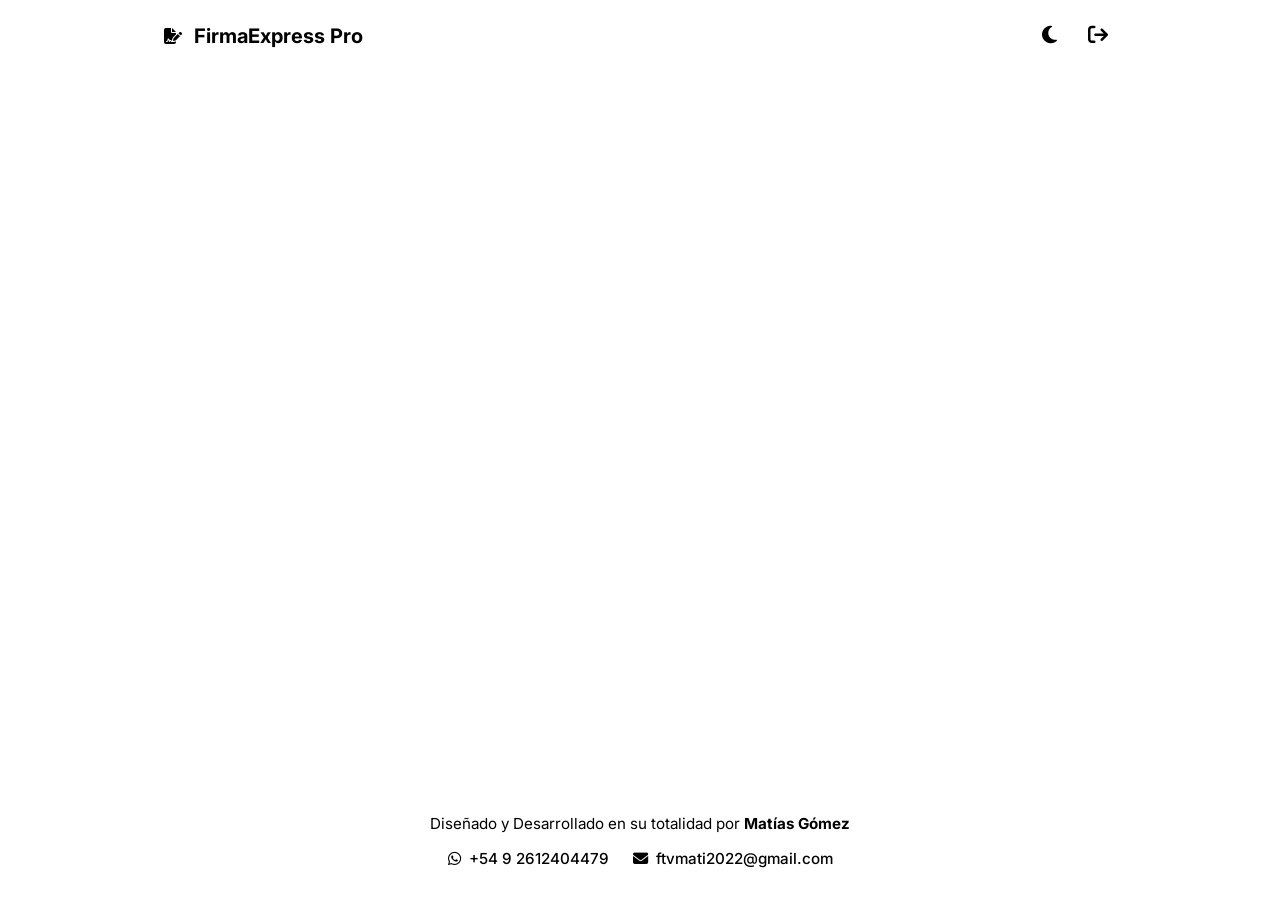
==== commit 7dc8da45: "K" ====
--- a/app.html
+++ b/app.html
@@ -87,15 +87,22 @@
                         <span><strong>Misma Hoja:</strong> Firma en la última página.</span>
                     </label>
                     <label class="radio-option">
+                        <input type="radio" name="modoFirma" value="todas_las_hojas">
+                        <span><strong>Todas las Hojas:</strong> Firmar en todas las hojas del documento.</span>
+                    </label>
+                    <label class="radio-option">
                         <input type="radio" name="modoFirma" value="hoja_nueva">
                         <span><strong>Hoja Anexa:</strong> Nueva página legal al final.</span>
                     </label>
                     <div id="posicionFirmaContainer" style="margin-top: 10px;">
                         <label style="font-size: 0.8rem; color: var(--text-secondary);">Posición de firma:</label>
                         <select id="posicionFirma">
+                            <option value="centro_izquierda">Centro Izquierda</option>
+                            <option value="centro_centro">Centro Centro</option>
+                            <option value="centro_derecha">Centro Derecha</option>
+                            <option value="abajo_izquierda">Abajo Izquierda</option>
+                            <option value="abajo_centro">Abajo Centro</option>
                             <option value="abajo_derecha">Abajo Derecha</option>
-                            <option value="abajo_centro">Abajo Centro</option>
-                            <option value="abajo_izquierda">Abajo Izquierda</option>
                         </select>
                     </div>
                 </div>
@@ -116,7 +123,12 @@
         </section>
 
         <section class="card list-section" style="margin-top: 30px;">
-            <h2 style="color: var(--success-color);"><i class="fa-solid fa-history"></i> Historial de Documentos Firmados</h2>
+            <div class="section-toolbar">
+                <h2 style="color: var(--success-color);"><i class="fa-solid fa-history"></i> Historial de Documentos Firmados</h2>
+                <button type="button" class="btn btn-danger-outline" id="btnVaciarHistorial" onclick="vaciarHistorial()">
+                    <i class="fa-solid fa-trash-can"></i> Vaciar Historial
+                </button>
+            </div>
             <div class="table-container">
                 <table class="modern-table">
                     <thead><tr><th>Archivo</th><th>Fecha</th><th>Firmante</th><th>Acciones</th></tr></thead>
@@ -135,11 +147,13 @@
                 <div class="form-group-modal"><label>Nombre</label><input type="text" id="empNombre" required></div>
                 <div class="form-group-modal"><label>WhatsApp</label><input type="text" id="empWhatsapp"></div>
                 <div class="form-group-modal"><label>Email</label><input type="email" id="empEmail" required></div>
-                <div class="form-group-modal" id="passGroup"><label>Clave</label><input type="password" id="empPassword"></div>
+                <div class="form-group-modal" id="passGroup"><label>Clave</label><input type="password" id="empPassword" minlength="6"></div>
                 <div class="form-group-modal"><label>Logo URL</label><input type="url" id="empLogoUrl"></div>
                 <div class="form-group-modal"><label>Color</label><input type="color" id="empColor" value="#2563eb"></div>
                 <div id="editActions" style="display: none; margin-bottom: 15px;">
-                    <button type="button" class="btn" style="background: var(--warning-color); color: white; width: 100%;">Reestablecer Clave</button>
+                    <button type="button" class="btn" style="background: var(--warning-color); color: white; width: 100%;" onclick="enviarResetClave()">
+                        <i class="fa-solid fa-key"></i> Reestablecer Clave
+                    </button>
                 </div>
                 <div style="display: flex; gap: 10px;">
                     <button type="button" class="btn" style="flex:1" onclick="cerrarModalEmpresa()">Cancelar</button>
@@ -151,7 +165,15 @@
 
     <footer>
         <div class="footer-content">
-            <p>FirmaExpress Pro - Matías Gómez</p>
+            <p class="credits">Diseñado y Desarrollado en su totalidad por <strong>Matías Gómez</strong></p>
+            <div class="contact-info">
+                <a href="https://wa.me/5492612404479" target="_blank" class="contact-item">
+                    <i class="fa-brands fa-whatsapp"></i> +54 9 2612404479
+                </a>
+                <a href="mailto:ftvmati2022@gmail.com" class="contact-item">
+                    <i class="fa-solid fa-envelope"></i> ftvmati2022@gmail.com
+                </a>
+            </div>
         </div>
     </footer>
 
--- a/styles.css
+++ b/styles.css
@@ -1,5 +1,7 @@
 :root {
     color-scheme: only light; /* Avisa al navegador que no fuerce modo oscuro */
+    --border-radius: 8px;
+    --transition: all 0.2s ease;
 }
 
 /* MODO CLARO (LUNA) - BLANCO ABSOLUTO FORZADO */
@@ -237,6 +239,26 @@
     font-size: 1.1rem;
 }
 
+.section-toolbar {
+    display: flex;
+    justify-content: space-between;
+    align-items: center;
+    gap: 1rem;
+    flex-wrap: wrap;
+}
+
+.btn-danger-outline {
+    background-color: rgba(239, 68, 68, 0.08);
+    color: var(--danger-color);
+    border: 1px solid rgba(239, 68, 68, 0.25);
+    box-shadow: none;
+}
+
+.btn-danger-outline:hover:not(:disabled) {
+    background-color: var(--danger-color);
+    color: #ffffff;
+}
+
 /* Tablas */
 .table-container {
     overflow-x: auto;
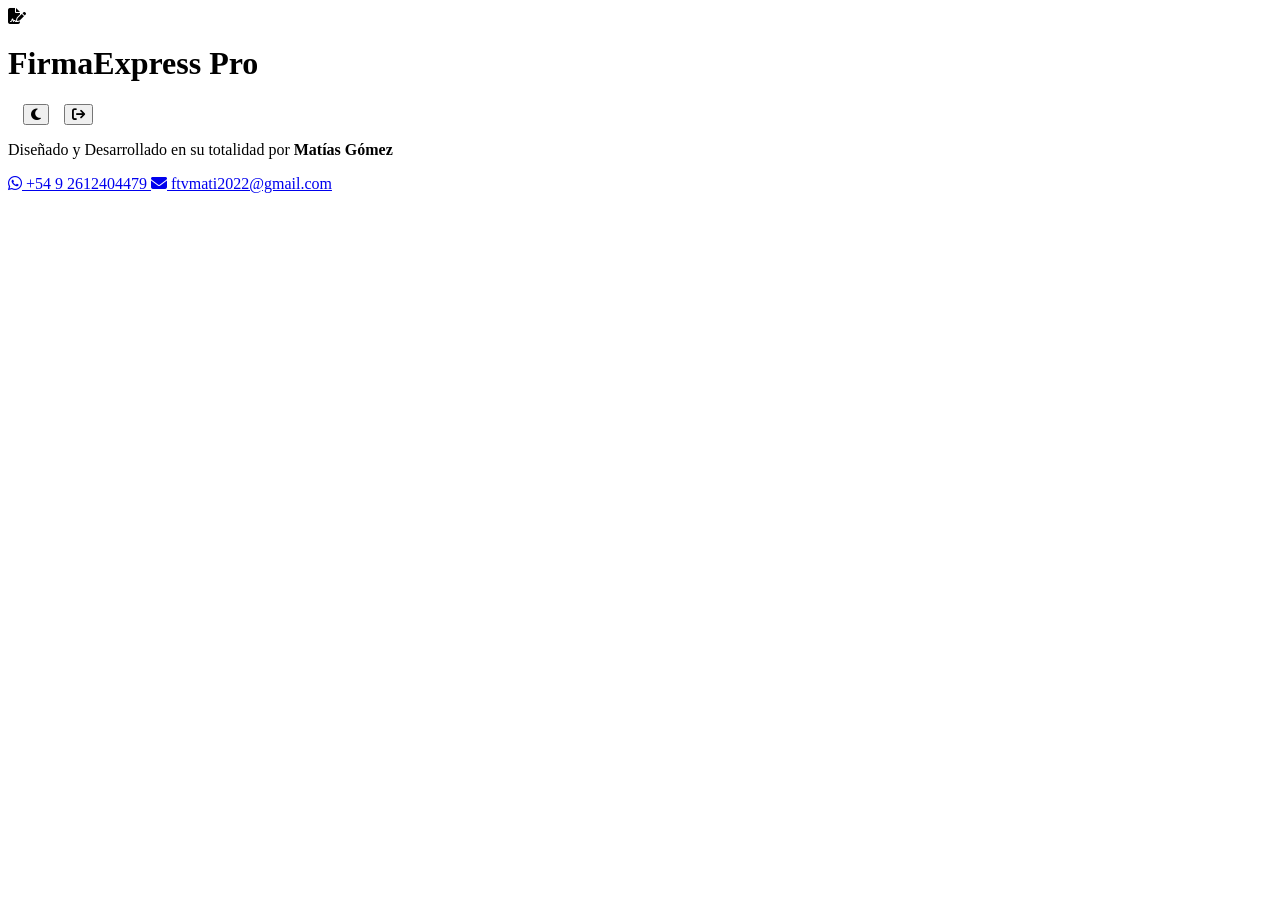
==== commit 22ea9c43: "Fuerza recarga de estilos del sistema" ====
--- a/app.html
+++ b/app.html
@@ -5,7 +5,7 @@
     <meta name="viewport" content="width=device-width, initial-scale=1.0">
     <title>Panel de Control - FirmaExpress Pro</title>
     <meta name="darkreader-lock">
-    <link rel="stylesheet" href="styles.css">
+    <link rel="stylesheet" href="styles.css?v=restore-a0d7c73">
     <link href="https://fonts.googleapis.com/css2?family=Inter:wght@300;400;500;600;700&display=swap" rel="stylesheet">
     <link rel="stylesheet" href="https://cdnjs.cloudflare.com/ajax/libs/font-awesome/6.4.0/css/all.min.css">
     <style>
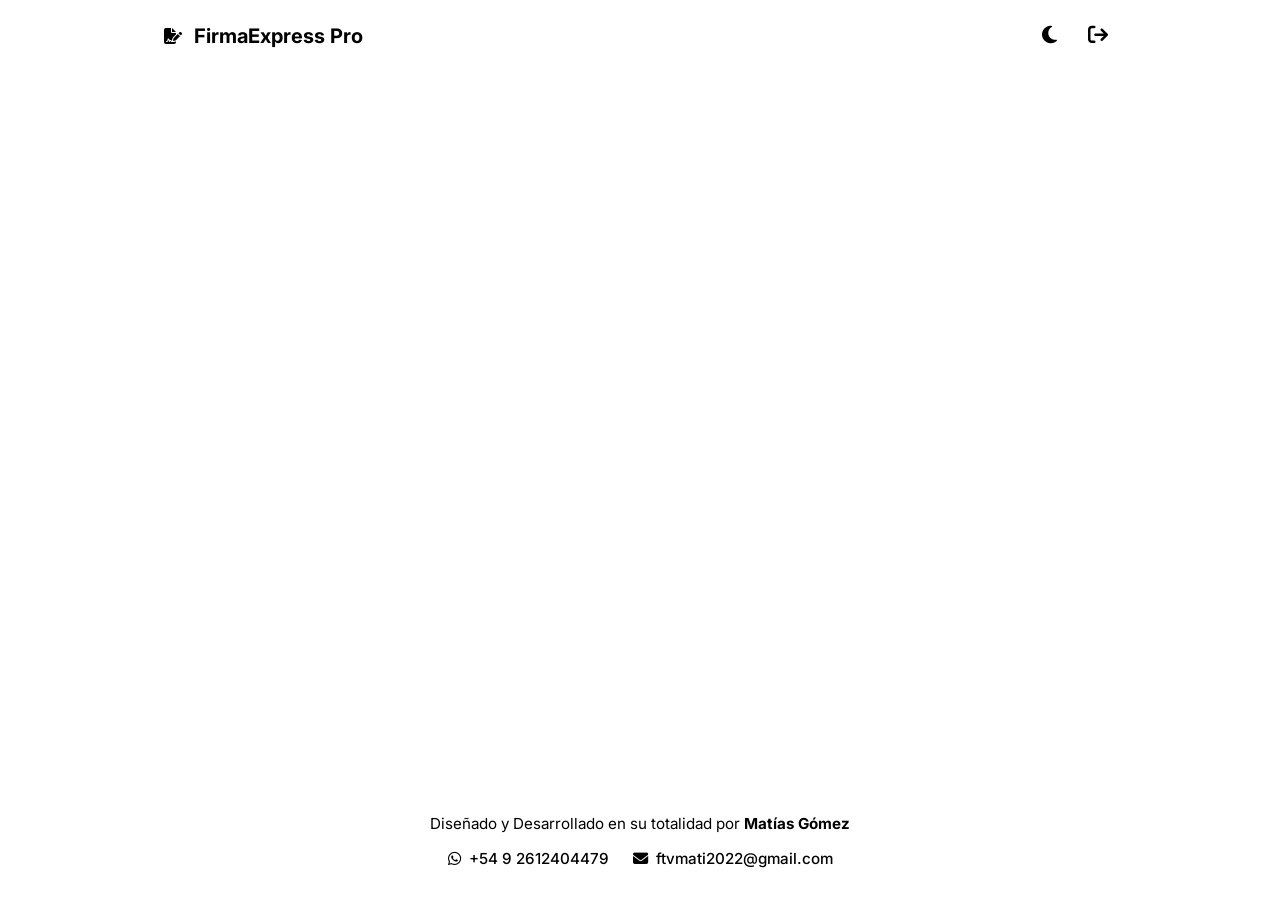
==== commit 845cd5ca: "Restaura estilos en stable" ====
--- a/app.html
+++ b/app.html
@@ -5,7 +5,7 @@
     <meta name="viewport" content="width=device-width, initial-scale=1.0">
     <title>Panel de Control - FirmaExpress Pro</title>
     <meta name="darkreader-lock">
-    <link rel="stylesheet" href="styles.css?v=restore-a0d7c73">
+    <link rel="stylesheet" href="styles.css?v=restore-stable-css">
     <link href="https://fonts.googleapis.com/css2?family=Inter:wght@300;400;500;600;700&display=swap" rel="stylesheet">
     <link rel="stylesheet" href="https://cdnjs.cloudflare.com/ajax/libs/font-awesome/6.4.0/css/all.min.css">
     <style>
@@ -131,7 +131,7 @@
             </div>
             <div class="table-container">
                 <table class="modern-table">
-                    <thead><tr><th>Archivo</th><th>Fecha</th><th>Firmante</th><th>Acciones</th></tr></thead>
+                    <thead><tr><th>Archivo</th><th>Fecha</th><th>Firmante</th><th>Auditoría</th><th>Acciones</th></tr></thead>
                     <tbody id="historyList"></tbody>
                 </table>
             </div>
@@ -181,6 +181,7 @@
     <script src="https://www.gstatic.com/firebasejs/10.9.0/firebase-auth-compat.js"></script>
     <script src="https://www.gstatic.com/firebasejs/10.9.0/firebase-firestore-compat.js"></script>
     <script src="https://unpkg.com/pdf-lib/dist/pdf-lib.min.js"></script>
-    <script src="app.js" defer></script>
+    <script src="https://cdnjs.cloudflare.com/ajax/libs/pdf.js/2.16.105/pdf.min.js"></script>
+    <script src="app.js?v=20260508-firma-segura-2" defer></script>
 </body>
 </html>
--- a/styles.css
+++ b/styles.css
@@ -0,0 +1,879 @@
+��: r o o t   { + 
+         c o l o r - s c h e m e :   o n l y   l i g h t ;   / *   A v i s a   a l   n a v e g a d o r   q u e   n o   f u e r c e   m o d o   o s c u r o   * / + 
+         - - b o r d e r - r a d i u s :   8 p x ; + 
+         - - t r a n s i t i o n :   a l l   0 . 2 s   e a s e ; + 
+ } + 
+ + 
+ / *   M O D O   C L A R O   ( L U N A )   -   B L A N C O   A B S O L U T O   F O R Z A D O   * / + 
+ h t m l [ d a t a - t h e m e = " l i g h t " ] ,   + 
+ b o d y [ d a t a - t h e m e = " l i g h t " ] , + 
+ [ d a t a - t h e m e = " l i g h t " ]   : r o o t   { + 
+         - - b g - c o l o r :   # f f f f f f   ! i m p o r t a n t ; + 
+         - - s u r f a c e - c o l o r :   # f f f f f f   ! i m p o r t a n t ; + 
+         - - t e x t - p r i m a r y :   # 0 0 0 0 0 0   ! i m p o r t a n t ; + 
+         - - t e x t - s e c o n d a r y :   # 3 3 4 1 5 5   ! i m p o r t a n t ; + 
+         - - p r i m a r y - c o l o r :   # 2 5 6 3 e b   ! i m p o r t a n t ; + 
+         - - p r i m a r y - h o v e r :   # 1 d 4 e d 8   ! i m p o r t a n t ; + 
+         - - s u c c e s s - c o l o r :   # 1 0 b 9 8 1   ! i m p o r t a n t ; + 
+         - - d a n g e r - c o l o r :   # e f 4 4 4 4   ! i m p o r t a n t ; + 
+         - - w a r n i n g - c o l o r :   # f 5 9 e 0 b   ! i m p o r t a n t ; + 
+         - - b o r d e r - c o l o r :   # c b d 5 e 1   ! i m p o r t a n t ; + 
+         - - s h a d o w - s m :   0   1 p x   3 p x   0   r g b ( 0   0   0   /   0 . 1 )   ! i m p o r t a n t ; + 
+         - - s h a d o w - m d :   0   4 p x   6 p x   - 1 p x   r g b ( 0   0   0   /   0 . 1 )   ! i m p o r t a n t ; + 
+         - - s h a d o w - l g :   0   1 0 p x   1 5 p x   - 3 p x   r g b ( 0   0   0   /   0 . 1 )   ! i m p o r t a n t ; + 
+         b a c k g r o u n d - c o l o r :   # f f f f f f   ! i m p o r t a n t ; + 
+         c o l o r :   # 0 0 0 0 0 0   ! i m p o r t a n t ; + 
+ } + 
+ + 
+ / *   M O D O   O S C U R O   ( S O L )   -   N E G R O   C A R B � N   P U R O   * / + 
+ h t m l [ d a t a - t h e m e = " d a r k " ] , + 
+ b o d y [ d a t a - t h e m e = " d a r k " ]   { + 
+         - - b g - c o l o r :   # 0 0 0 0 0 0   ! i m p o r t a n t ; + 
+         - - s u r f a c e - c o l o r :   # 0 a 0 a 0 a   ! i m p o r t a n t ; + 
+         - - t e x t - p r i m a r y :   # f f f f f f   ! i m p o r t a n t ; + 
+         - - t e x t - s e c o n d a r y :   # a 1 a 1 a a   ! i m p o r t a n t ; + 
+         - - p r i m a r y - c o l o r :   # 3 b 8 2 f 6   ! i m p o r t a n t ; + 
+         - - p r i m a r y - h o v e r :   # 6 0 a 5 f a   ! i m p o r t a n t ; + 
+         - - s u c c e s s - c o l o r :   # 1 0 b 9 8 1   ! i m p o r t a n t ; + 
+         - - d a n g e r - c o l o r :   # e f 4 4 4 4   ! i m p o r t a n t ; + 
+         - - w a r n i n g - c o l o r :   # f 5 9 e 0 b   ! i m p o r t a n t ; + 
+         - - b o r d e r - c o l o r :   # 2 7 2 7 2 a   ! i m p o r t a n t ; + 
+         - - s h a d o w - m d :   0   4 p x   6 p x   - 1 p x   r g b ( 0   0   0   /   0 . 8 )   ! i m p o r t a n t ; + 
+         - - s h a d o w - l g :   0   1 0 p x   1 5 p x   - 3 p x   r g b ( 0   0   0   /   0 . 9 )   ! i m p o r t a n t ; + 
+         b a c k g r o u n d - c o l o r :   # 0 0 0 0 0 0   ! i m p o r t a n t ; + 
+ } + 
+ + 
+ / *   E s t i l o s   p a r a   s e l e c t   y   o p t i o n   ( a s e g u r a r   v i s i b i l i d a d   e n   m o d o   o s c u r o )   * / + 
+ s e l e c t ,   o p t i o n   { + 
+         b a c k g r o u n d - c o l o r :   v a r ( - - s u r f a c e - c o l o r ) ; + 
+         c o l o r :   v a r ( - - t e x t - p r i m a r y ) ; + 
+ } + 
+ + 
+ s e l e c t : f o c u s   { + 
+         o u t l i n e :   n o n e ; + 
+         b o r d e r - c o l o r :   v a r ( - - p r i m a r y - c o l o r ) ; + 
+ } + 
+ + 
+ *   { + 
+         b o x - s i z i n g :   b o r d e r - b o x ; + 
+         m a r g i n :   0 ; + 
+         p a d d i n g :   0 ; + 
+ } + 
+ + 
+ b o d y   { + 
+         f o n t - f a m i l y :   ' I n t e r ' ,   s y s t e m - u i ,   - a p p l e - s y s t e m ,   s a n s - s e r i f ; + 
+         b a c k g r o u n d - c o l o r :   v a r ( - - b g - c o l o r ) ; + 
+         c o l o r :   v a r ( - - t e x t - p r i m a r y ) ; + 
+         t r a n s i t i o n :   v a r ( - - t r a n s i t i o n ) ; + 
+         d i s p l a y :   f l e x ; + 
+         f l e x - d i r e c t i o n :   c o l u m n ; + 
+         m i n - h e i g h t :   1 0 0 v h ; + 
+ } + 
+ + 
+ / *   H e a d e r   * / + 
+ h e a d e r   { + 
+         b a c k g r o u n d - c o l o r :   v a r ( - - s u r f a c e - c o l o r ) ; + 
+         b o x - s h a d o w :   v a r ( - - s h a d o w - s m ) ; + 
+         p a d d i n g :   1 r e m   0 ; + 
+         p o s i t i o n :   s t i c k y ; + 
+         t o p :   0 ; + 
+         z - i n d e x :   1 0 ; + 
+ } + 
+ + 
+ . h e a d e r - c o n t e n t   { + 
+         m a x - w i d t h :   1 0 0 0 p x ; + 
+         m a r g i n :   0   a u t o ; + 
+         p a d d i n g :   0   1 . 5 r e m ; + 
+         d i s p l a y :   f l e x ; + 
+         j u s t i f y - c o n t e n t :   s p a c e - b e t w e e n ; + 
+         a l i g n - i t e m s :   c e n t e r ; + 
+ } + 
+ + 
+ . l o g o   { + 
+         d i s p l a y :   f l e x ; + 
+         a l i g n - i t e m s :   c e n t e r ; + 
+         g a p :   0 . 7 5 r e m ; + 
+         c o l o r :   v a r ( - - p r i m a r y - c o l o r ) ; + 
+ } + 
+ + 
+ . l o g o   h 1   { + 
+         f o n t - s i z e :   1 . 2 5 r e m ; + 
+         f o n t - w e i g h t :   7 0 0 ; + 
+         c o l o r :   v a r ( - - t e x t - p r i m a r y ) ; + 
+ } + 
+ + 
+ . i c o n - b t n   { + 
+         b a c k g r o u n d :   n o n e ; + 
+         b o r d e r :   n o n e ; + 
+         c u r s o r :   p o i n t e r ; + 
+         f o n t - s i z e :   1 . 2 5 r e m ; + 
+         c o l o r :   v a r ( - - t e x t - s e c o n d a r y ) ; + 
+         p a d d i n g :   0 . 5 r e m ; + 
+         b o r d e r - r a d i u s :   5 0 % ; + 
+         t r a n s i t i o n :   a l l   0 . 2 s ; + 
+ } + 
+ + 
+ . i c o n - b t n : h o v e r   { + 
+         c o l o r :   v a r ( - - p r i m a r y - c o l o r ) ; + 
+         b a c k g r o u n d - c o l o r :   r g b a ( 5 9 ,   1 3 0 ,   2 4 6 ,   0 . 1 ) ; + 
+ } + 
+ + 
+ / *   C o n t a i n e r   &   L a y o u t   * / + 
+ . c o n t a i n e r   { + 
+         m a x - w i d t h :   1 0 0 0 p x ; + 
+         m a r g i n :   2 r e m   a u t o ; + 
+         p a d d i n g :   0   1 . 5 r e m ; + 
+         f l e x :   1 ; + 
+         d i s p l a y :   f l e x ; + 
+         f l e x - d i r e c t i o n :   c o l u m n ; + 
+         g a p :   2 r e m ; + 
+ } + 
+ + 
+ / *   T a r j e t a s   ( C a r d s )   * / + 
+ . c a r d   { + 
+         b a c k g r o u n d - c o l o r :   v a r ( - - s u r f a c e - c o l o r ) ; + 
+         b o r d e r - r a d i u s :   v a r ( - - b o r d e r - r a d i u s ) ; + 
+         p a d d i n g :   2 r e m ; + 
+         b o x - s h a d o w :   v a r ( - - s h a d o w - m d ) ; + 
+         t r a n s i t i o n :   v a r ( - - t r a n s i t i o n ) ; + 
+ } + 
+ + 
+ . c a r d   h 2   { + 
+         f o n t - s i z e :   1 . 5 r e m ; + 
+         f o n t - w e i g h t :   6 0 0 ; + 
+         m a r g i n - b o t t o m :   0 . 5 r e m ; + 
+         d i s p l a y :   f l e x ; + 
+         a l i g n - i t e m s :   c e n t e r ; + 
+         g a p :   0 . 7 5 r e m ; + 
+ } + 
+ + 
+ . s u b t i t l e   { + 
+         c o l o r :   v a r ( - - t e x t - s e c o n d a r y ) ; + 
+         m a r g i n - b o t t o m :   2 r e m ; + 
+         f o n t - s i z e :   0 . 9 5 r e m ; + 
+ } + 
+ + 
+ / *   F o r m u l a r i o s   * / + 
+ . u p l o a d - f o r m   { + 
+         d i s p l a y :   f l e x ; + 
+         f l e x - d i r e c t i o n :   c o l u m n ; + 
+         g a p :   1 . 5 r e m ; + 
+         m a x - w i d t h :   1 0 0 0 p x ; + 
+ } + 
+ + 
+ / *   S u b i d a   d e   A r c h i v o s   * / + 
+ . f i l e - u p l o a d - w r a p p e r   { + 
+         p o s i t i o n :   r e l a t i v e ; + 
+         c u r s o r :   p o i n t e r ; + 
+ } + 
+ + 
+ . f i l e - i n p u t   { + 
+         p o s i t i o n :   a b s o l u t e ; + 
+         w i d t h :   1 0 0 % ; + 
+         h e i g h t :   1 0 0 % ; + 
+         o p a c i t y :   0 ; + 
+         c u r s o r :   p o i n t e r ; + 
+         z - i n d e x :   2 ; + 
+ } + 
+ + 
+ . f i l e - u p l o a d - d e s i g n   { + 
+         d i s p l a y :   f l e x ; + 
+         a l i g n - i t e m s :   c e n t e r ; + 
+         j u s t i f y - c o n t e n t :   c e n t e r ; + 
+         f l e x - d i r e c t i o n :   c o l u m n ; + 
+         g a p :   1 r e m ; + 
+         p a d d i n g :   3 r e m ; + 
+         b o r d e r :   2 p x   d a s h e d   v a r ( - - b o r d e r - c o l o r ) ; + 
+         b o r d e r - r a d i u s :   8 p x ; + 
+         b a c k g r o u n d - c o l o r :   r g b a ( 5 9 ,   1 3 0 ,   2 4 6 ,   0 . 0 2 ) ; + 
+         t r a n s i t i o n :   a l l   0 . 2 s ; + 
+         c o l o r :   v a r ( - - t e x t - s e c o n d a r y ) ; + 
+         t e x t - a l i g n :   c e n t e r ; + 
+         f o n t - s i z e :   1 . 1 r e m ; + 
+ } + 
+ + 
+ . f i l e - u p l o a d - d e s i g n   i   { + 
+         f o n t - s i z e :   3 . 5 r e m ; + 
+         c o l o r :   v a r ( - - p r i m a r y - c o l o r ) ; + 
+ } + 
+ + 
+ . f i l e - u p l o a d - w r a p p e r : h o v e r   . f i l e - u p l o a d - d e s i g n   { + 
+         b o r d e r - c o l o r :   v a r ( - - p r i m a r y - c o l o r ) ; + 
+         b a c k g r o u n d - c o l o r :   r g b a ( 5 9 ,   1 3 0 ,   2 4 6 ,   0 . 0 5 ) ; + 
+ } + 
+ + 
+ / *   B o t o n e s   * / + 
+ . b t n   { + 
+         p a d d i n g :   0 . 8 r e m   1 . 5 r e m ; + 
+         b o r d e r :   n o n e ; + 
+         b o r d e r - r a d i u s :   8 p x ; + 
+         f o n t - s i z e :   1 r e m ; + 
+         f o n t - w e i g h t :   6 0 0 ; + 
+         c u r s o r :   p o i n t e r ; + 
+         t r a n s i t i o n :   a l l   0 . 2 s ; + 
+         d i s p l a y :   f l e x ; + 
+         a l i g n - i t e m s :   c e n t e r ; + 
+         j u s t i f y - c o n t e n t :   c e n t e r ; + 
+         g a p :   0 . 5 r e m ; + 
+         w i d t h :   f i t - c o n t e n t ; + 
+ } + 
+ + 
+ . b t n - p r i m a r y   { + 
+         b a c k g r o u n d - c o l o r :   v a r ( - - p r i m a r y - c o l o r ) ; + 
+         c o l o r :   w h i t e ; + 
+         b o x - s h a d o w :   0   2 p x   4 p x   r g b a ( 5 9 ,   1 3 0 ,   2 4 6 ,   0 . 3 ) ; + 
+ } + 
+ + 
+ . b t n - p r i m a r y : h o v e r : n o t ( : d i s a b l e d )   { + 
+         b a c k g r o u n d - c o l o r :   v a r ( - - p r i m a r y - h o v e r ) ; + 
+         t r a n s f o r m :   t r a n s l a t e Y ( - 1 p x ) ; + 
+ } + 
+ + 
+ . b t n : d i s a b l e d   { + 
+         o p a c i t y :   0 . 5 ; + 
+         c u r s o r :   n o t - a l l o w e d ; + 
+ } + 
+ + 
+ . t d - a c t i o n s   . i c o n - b t n   { + 
+         m a r g i n - r i g h t :   0 . 5 r e m ; + 
+         f o n t - s i z e :   1 . 1 r e m ; + 
+ } + 
+ + 
+ . s e c t i o n - t o o l b a r   { + 
+         d i s p l a y :   f l e x ; + 
+         j u s t i f y - c o n t e n t :   s p a c e - b e t w e e n ; + 
+         a l i g n - i t e m s :   c e n t e r ; + 
+         g a p :   1 r e m ; + 
+         f l e x - w r a p :   w r a p ; + 
+ } + 
+ + 
+ . b t n - d a n g e r - o u t l i n e   { + 
+         b a c k g r o u n d - c o l o r :   r g b a ( 2 3 9 ,   6 8 ,   6 8 ,   0 . 0 8 ) ; + 
+         c o l o r :   v a r ( - - d a n g e r - c o l o r ) ; + 
+         b o r d e r :   1 p x   s o l i d   r g b a ( 2 3 9 ,   6 8 ,   6 8 ,   0 . 2 5 ) ; + 
+         b o x - s h a d o w :   n o n e ; + 
+ } + 
+ + 
+ . b t n - d a n g e r - o u t l i n e : h o v e r : n o t ( : d i s a b l e d )   { + 
+         b a c k g r o u n d - c o l o r :   v a r ( - - d a n g e r - c o l o r ) ; + 
+         c o l o r :   # f f f f f f ; + 
+ } + 
+ + 
+ / *   T a b l a s   * / + 
+ . t a b l e - c o n t a i n e r   { + 
+         o v e r f l o w - x :   a u t o ; + 
+ } + 
+ + 
+ . m o d e r n - t a b l e   { + 
+         w i d t h :   1 0 0 % ; + 
+         b o r d e r - c o l l a p s e :   c o l l a p s e ; + 
+         m a r g i n - t o p :   1 r e m ; + 
+ } + 
+ + 
+ . m o d e r n - t a b l e   t h , + 
+ . m o d e r n - t a b l e   t d   { + 
+         p a d d i n g :   1 r e m ; + 
+         t e x t - a l i g n :   l e f t ; + 
+         b o r d e r - b o t t o m :   1 p x   s o l i d   v a r ( - - b o r d e r - c o l o r ) ; + 
+ } + 
+ + 
+ . m o d e r n - t a b l e   t h   { + 
+         f o n t - w e i g h t :   6 0 0 ; + 
+         c o l o r :   v a r ( - - t e x t - s e c o n d a r y ) ; + 
+         t e x t - t r a n s f o r m :   u p p e r c a s e ; + 
+         f o n t - s i z e :   0 . 8 r e m ; + 
+         l e t t e r - s p a c i n g :   0 . 5 p x ; + 
+ } + 
+ + 
+ . m o d e r n - t a b l e   t b o d y   t r : h o v e r   { + 
+         b a c k g r o u n d - c o l o r :   r g b a ( 5 9 ,   1 3 0 ,   2 4 6 ,   0 . 0 3 ) ; + 
+ } + 
+ + 
+ / *   E s t a d o s   * / + 
+ . e m p t y - s t a t e   { + 
+         t e x t - a l i g n :   c e n t e r ; + 
+         c o l o r :   v a r ( - - t e x t - s e c o n d a r y ) ; + 
+         p a d d i n g :   3 r e m   2 r e m ; + 
+ } + 
+ + 
+ . e r r o r - s t a t e   { + 
+         t e x t - a l i g n :   c e n t e r ; + 
+         c o l o r :   v a r ( - - d a n g e r - c o l o r ) ; + 
+         p a d d i n g :   2 . 5 r e m   1 . 5 r e m ; + 
+         a n i m a t i o n :   f a d e I n   0 . 5 s   e a s e - o u t ,   p u l s e   2 s   i n f i n i t e ; + 
+         b a c k g r o u n d :   r g b a ( 2 3 9 ,   6 8 ,   6 8 ,   0 . 0 5 ) ; + 
+         b o r d e r - r a d i u s :   8 p x ; + 
+         b o r d e r :   1 p x   s o l i d   r g b a ( 2 3 9 ,   6 8 ,   6 8 ,   0 . 2 ) ; + 
+ } + 
+ + 
+ . e r r o r - s t a t e   i   { + 
+         f o n t - s i z e :   2 . 5 r e m ; + 
+         m a r g i n - b o t t o m :   1 r e m ; + 
+         o p a c i t y :   0 . 8 ; + 
+ } + 
+ + 
+ . e r r o r - m e s s a g e - t e x t   { + 
+         f o n t - w e i g h t :   5 0 0 ; + 
+         m a x - w i d t h :   4 0 0 p x ; + 
+         m a r g i n :   0 . 5 r e m   a u t o ; + 
+         l i n e - h e i g h t :   1 . 4 ; + 
+ } + 
+ + 
+ @ k e y f r a m e s   f a d e I n   { + 
+         f r o m   {   o p a c i t y :   0 ;   t r a n s f o r m :   t r a n s l a t e Y ( 1 0 p x ) ;   } + 
+         t o   {   o p a c i t y :   1 ;   t r a n s f o r m :   t r a n s l a t e Y ( 0 ) ;   } + 
+ } + 
+ + 
+ @ k e y f r a m e s   p u l s e   { + 
+         0 %   {   t r a n s f o r m :   s c a l e ( 1 ) ;   } + 
+         5 0 %   {   t r a n s f o r m :   s c a l e ( 1 . 0 2 ) ;   } + 
+         1 0 0 %   {   t r a n s f o r m :   s c a l e ( 1 ) ;   } + 
+ } + 
+ + 
+ . b a d g e   { + 
+         p a d d i n g :   0 . 3 r e m   0 . 6 r e m ; + 
+         b o r d e r - r a d i u s :   2 0 p x ; + 
+         f o n t - s i z e :   0 . 8 r e m ; + 
+         f o n t - w e i g h t :   6 0 0 ; + 
+ } + 
+ + 
+ . b a d g e - p e n d i n g   { + 
+         b a c k g r o u n d - c o l o r :   r g b a ( 2 4 5 ,   1 5 8 ,   1 1 ,   0 . 1 ) ; + 
+         c o l o r :   v a r ( - - w a r n i n g - c o l o r ) ; + 
+ } + 
+ + 
+ . b a d g e - s i g n e d   { + 
+         b a c k g r o u n d - c o l o r :   r g b a ( 1 6 ,   1 8 5 ,   1 2 9 ,   0 . 1 ) ; + 
+         c o l o r :   v a r ( - - s u c c e s s - c o l o r ) ; + 
+ } + 
+ + 
+ / *   N u e v o s   e s t i l o s   p a r a   i n f o r m a c i � n   d e   p e n d i e n t e s   * / + 
+ . c o u n t e r - b a d g e   { + 
+         b a c k g r o u n d - c o l o r :   v a r ( - - w a r n i n g - c o l o r ) ; + 
+         c o l o r :   w h i t e ; + 
+         p a d d i n g :   0 . 1 5 r e m   0 . 6 r e m ; + 
+         b o r d e r - r a d i u s :   1 2 p x ; + 
+         f o n t - s i z e :   0 . 9 r e m ; + 
+         f o n t - w e i g h t :   7 0 0 ; + 
+         m a r g i n - l e f t :   0 . 5 r e m ; + 
+         v e r t i c a l - a l i g n :   m i d d l e ; + 
+ } + 
+ + 
+ . s t a t u s - i n f o - c o n t a i n e r   { + 
+         d i s p l a y :   f l e x ; + 
+         f l e x - d i r e c t i o n :   c o l u m n ; + 
+         g a p :   0 . 4 r e m ; + 
+ } + 
+ + 
+ . s t a t u s - d a t e ,   . s t a t u s - a g e   { + 
+         d i s p l a y :   b l o c k ; + 
+         f o n t - s i z e :   0 . 7 5 r e m ; + 
+         c o l o r :   v a r ( - - t e x t - s e c o n d a r y ) ; + 
+         f o n t - w e i g h t :   5 0 0 ; + 
+         l i n e - h e i g h t :   1 . 2 ; + 
+ } + 
+ + 
+ . s t a t u s - a g e   { + 
+         c o l o r :   v a r ( - - w a r n i n g - c o l o r ) ; + 
+         f o n t - w e i g h t :   6 0 0 ; + 
+ } + 
+ + 
+ / *   F o o t e r   ( M a t � a s   G � m e z )   * / + 
+ f o o t e r   { + 
+         b a c k g r o u n d - c o l o r :   v a r ( - - s u r f a c e - c o l o r ) ; + 
+         b o r d e r - t o p :   1 p x   s o l i d   v a r ( - - b o r d e r - c o l o r ) ; + 
+         m a r g i n - t o p :   a u t o ; + 
+         p a d d i n g :   2 r e m   0 ; + 
+         t e x t - a l i g n :   c e n t e r ; + 
+ } + 
+ + 
+ . f o o t e r - c o n t e n t   { + 
+         m a x - w i d t h :   1 0 0 0 p x ; + 
+         m a r g i n :   0   a u t o ; + 
+         p a d d i n g :   0   1 . 5 r e m ; + 
+         d i s p l a y :   f l e x ; + 
+         f l e x - d i r e c t i o n :   c o l u m n ; + 
+         g a p :   1 r e m ; + 
+         a l i g n - i t e m s :   c e n t e r ; + 
+ } + 
+ + 
+ . c r e d i t s   { + 
+         c o l o r :   v a r ( - - t e x t - s e c o n d a r y ) ; + 
+         f o n t - s i z e :   0 . 9 5 r e m ; + 
+ } + 
+ + 
+ . c r e d i t s   s t r o n g   { + 
+         c o l o r :   v a r ( - - p r i m a r y - c o l o r ) ; + 
+ } + 
+ + 
+ . c o n t a c t - i n f o   { + 
+         d i s p l a y :   f l e x ; + 
+         g a p :   1 . 5 r e m ; + 
+         f l e x - w r a p :   w r a p ; + 
+         j u s t i f y - c o n t e n t :   c e n t e r ; + 
+ } + 
+ + 
+ . c o n t a c t - i t e m   { + 
+         d i s p l a y :   f l e x ; + 
+         a l i g n - i t e m s :   c e n t e r ; + 
+         g a p :   0 . 5 r e m ; + 
+         c o l o r :   v a r ( - - t e x t - s e c o n d a r y ) ; + 
+         t e x t - d e c o r a t i o n :   n o n e ; + 
+         f o n t - w e i g h t :   5 0 0 ; + 
+         f o n t - s i z e :   0 . 9 5 r e m ; + 
+         t r a n s i t i o n :   c o l o r   0 . 2 s ; + 
+ } + 
+ + 
+ . c o n t a c t - i t e m : h o v e r   { + 
+         c o l o r :   v a r ( - - p r i m a r y - c o l o r ) ; + 
+ } + 
+ + 
+ / *   R e s p o n s i v e   * / + 
+ @ m e d i a   ( m a x - w i d t h :   7 6 8 p x )   { + 
+         . c a r d   { + 
+                 p a d d i n g :   1 . 5 r e m ; + 
+         } + 
+         . b t n   { + 
+                 w i d t h :   1 0 0 % ; + 
+         } + 
+ } + 
+ 
